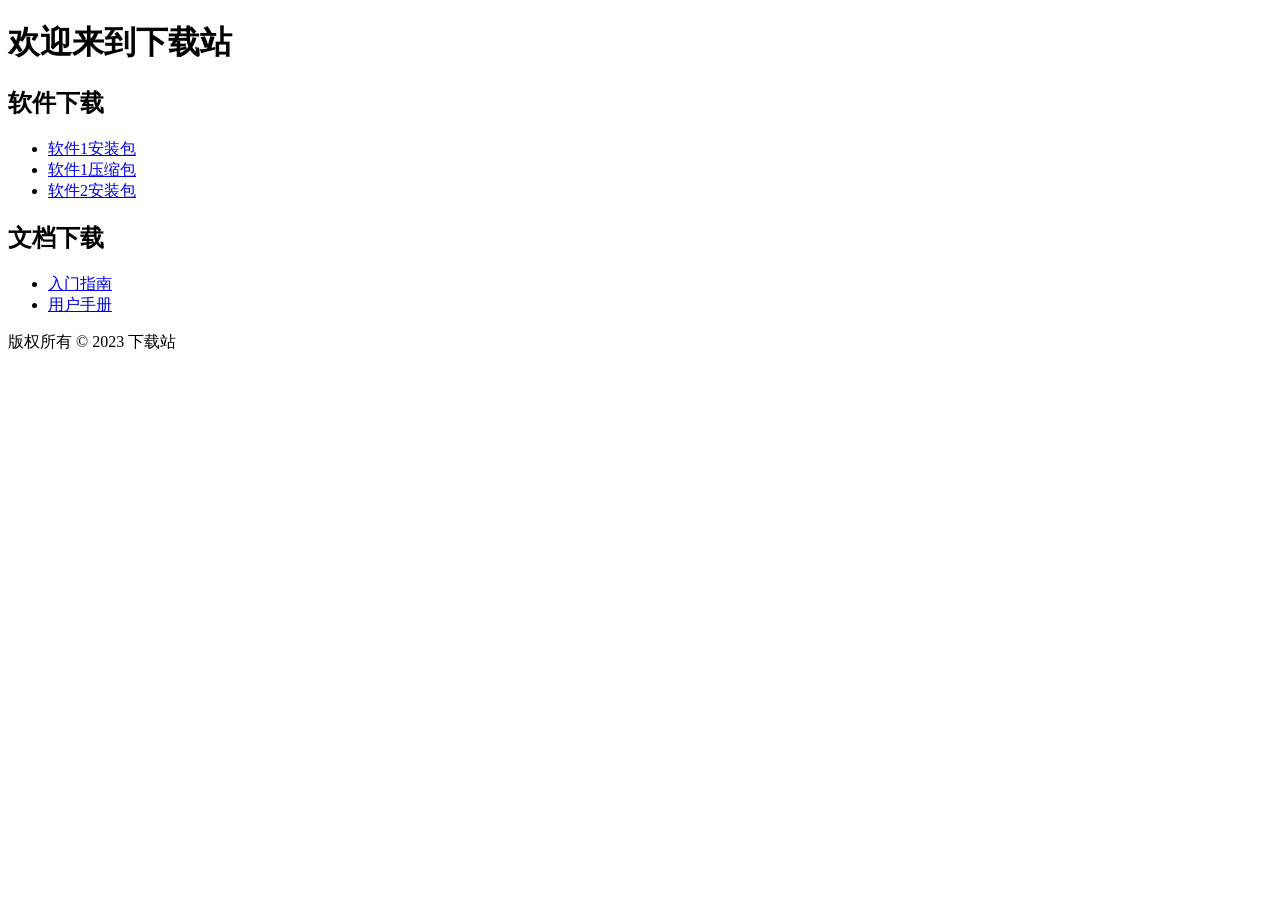
==== download/index.html @ 1d5a21d5 "Create index.html" ====
<!DOCTYPE html>
<html lang="en">
<head>
    <meta charset="UTF-8">
    <title>下载站</title>
</head>
<body>
    <header>
        <h1>欢迎来到下载站</h1>
    </header>
    
    <main>
        <h2>软件下载</h2>
        <ul>
            <li>
                <a href="https://example.com/software/setup.exe">软件1安装包</a>
            </li>
            <li>
                <a href="https://example.com/software/software1.zip">软件1压缩包</a>
            </li>
            <li>
                <a download href="https://example.com/software/software2.exe">软件2安装包</a>
            </li>
        </ul>
        
        <h2>文档下载</h2>
        <ul>
            <li>
                <a href="https://example.com/docs/GettingStarted.docx">入门指南</a>
            </li>
            <li>
                <a href="https://example.com/docs/UserManual.pdf">用户手册</a>
            </li>
        </ul>
    </main>
    
    <footer>
        <p>版权所有 &copy; 2023 下载站</p>
    </footer>
</body>
</html>
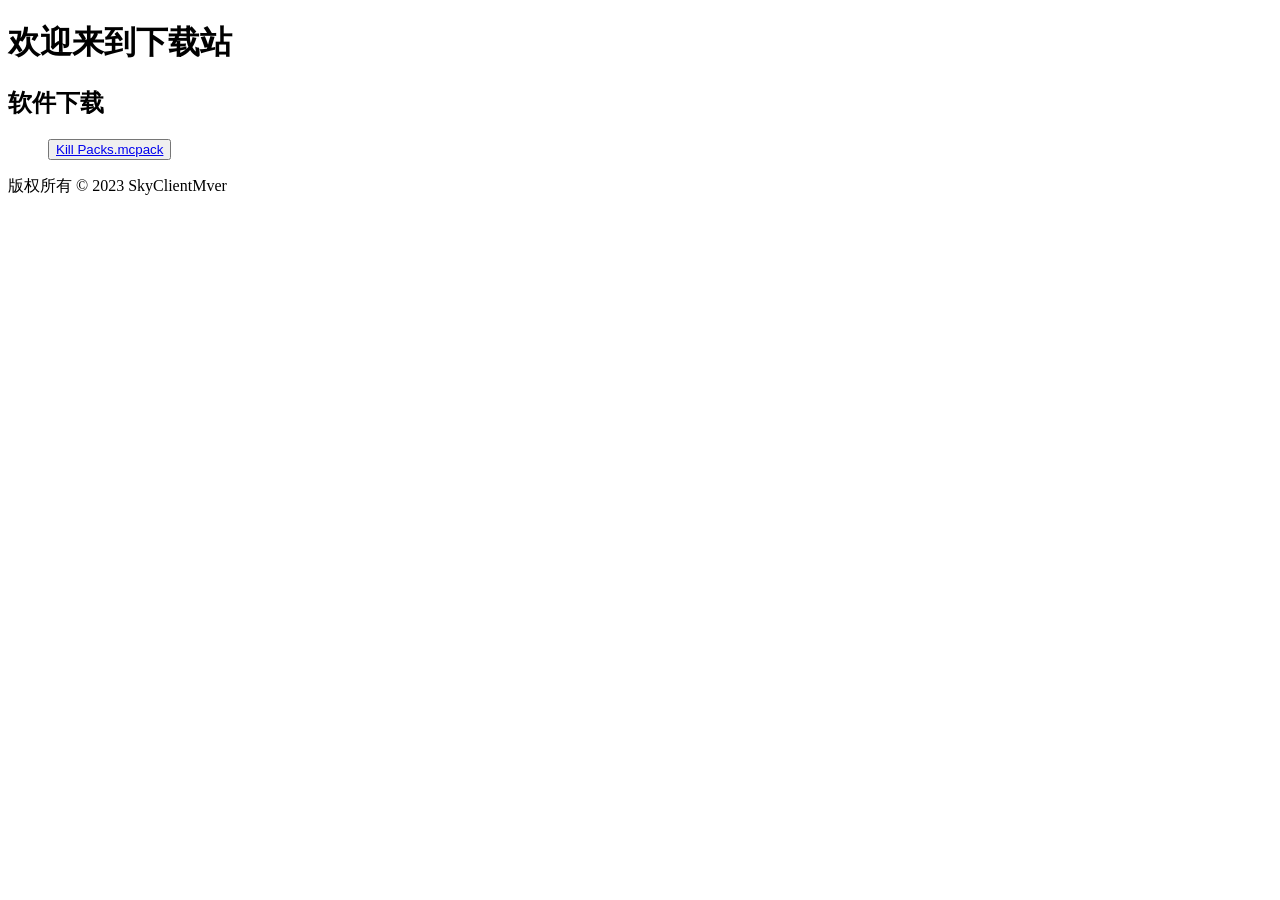
==== commit 8f8e3bd6: "Update index.html" ====
--- a/download/index.html
+++ b/download/index.html
@@ -12,30 +12,14 @@
     <main>
         <h2>软件下载</h2>
         <ul>
-            <li>
-                <a href="https://example.com/software/setup.exe">软件1安装包</a>
-            </li>
-            <li>
-                <a href="https://example.com/software/software1.zip">软件1压缩包</a>
-            </li>
-            <li>
-                <a download href="https://example.com/software/software2.exe">软件2安装包</a>
-            </li>
-        </ul>
-        
-        <h2>文档下载</h2>
-        <ul>
-            <li>
-                <a href="https://example.com/docs/GettingStarted.docx">入门指南</a>
-            </li>
-            <li>
-                <a href="https://example.com/docs/UserManual.pdf">用户手册</a>
-            </li>
+            <button class="download-btn">
+  <a href="/file" download>Kill Packs.mcpack</a>
+</button>
         </ul>
     </main>
     
     <footer>
-        <p>版权所有 &copy; 2023 下载站</p>
+        <p>版权所有 &copy; 2023 SkyClientMver</p>
     </footer>
 </body>
 </html>
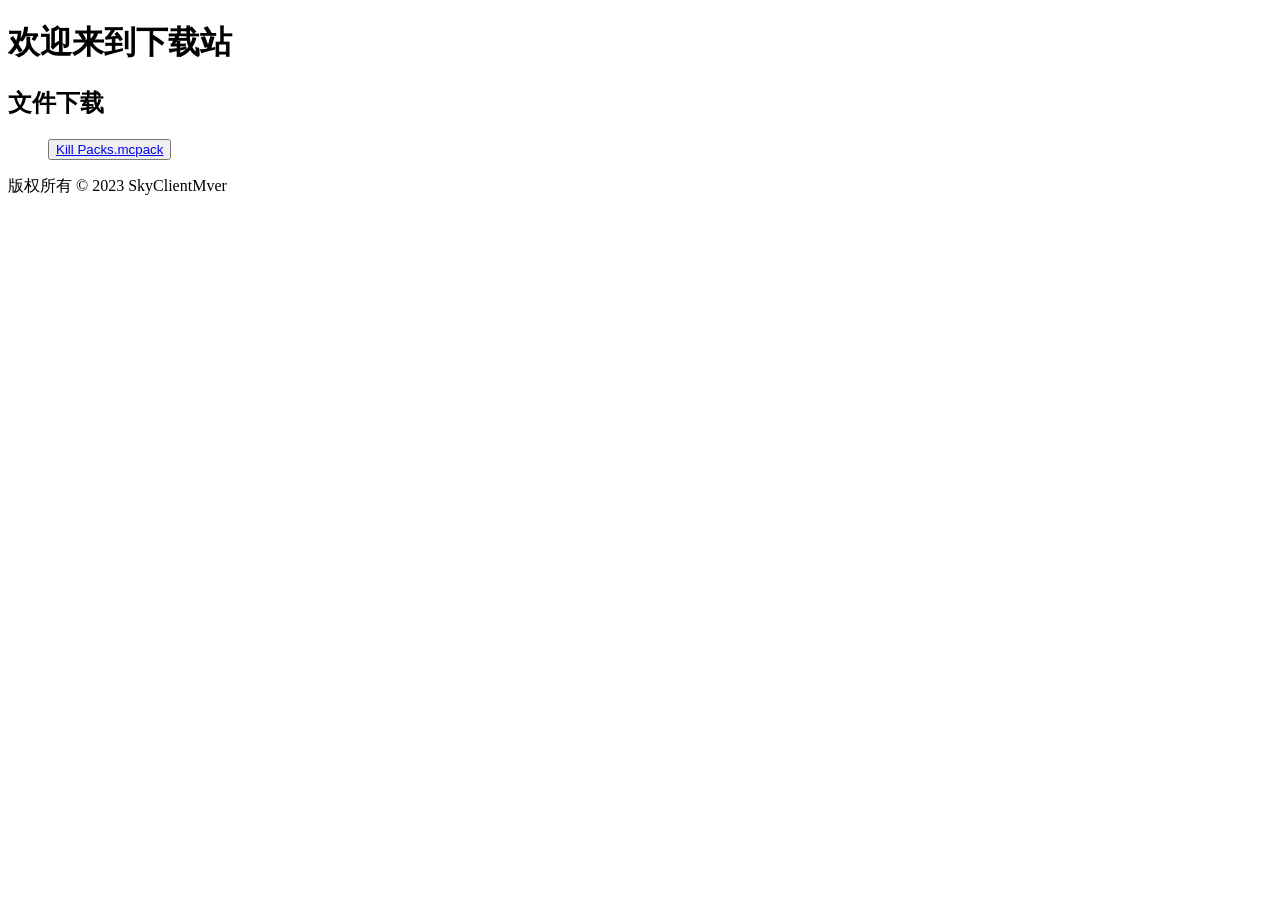
==== commit 400f5d8e: "Update index.html Signed-off-by: DirtyMange365 <130762491+DirtyMange365@users.noreply.github.com>" ====
--- a/download/index.html
+++ b/download/index.html
@@ -10,10 +10,10 @@
     </header>
     
     <main>
-        <h2>软件下载</h2>
+        <h2>文件下载</h2>
         <ul>
             <button class="download-btn">
-  <a href="/file" download>Kill Packs.mcpack</a>
+  <a href="/file/Kill Packs.mcpack" download>Kill Packs.mcpack</a>
 </button>
         </ul>
     </main>
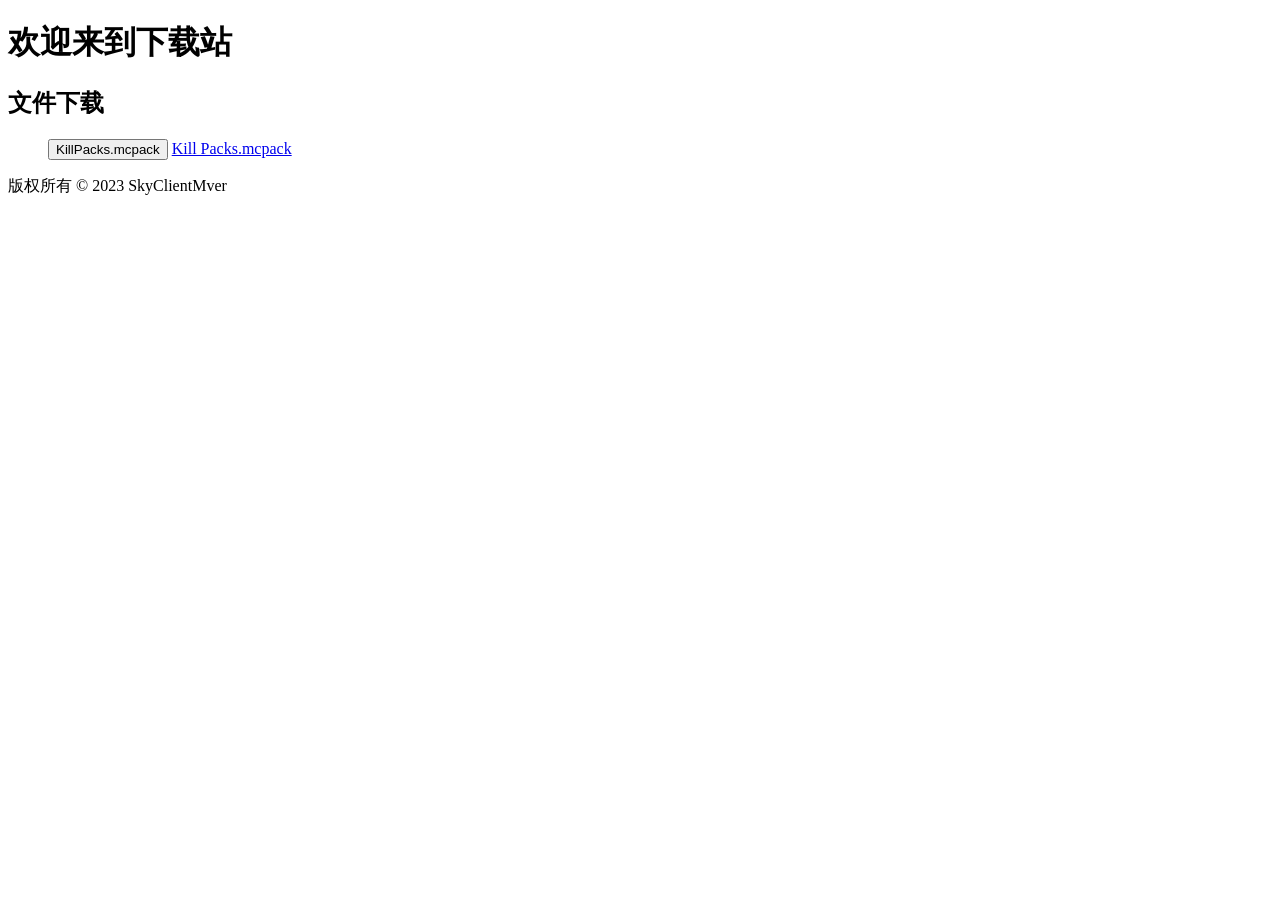
==== commit 835f44ab: "Update index.html Signed-off-by: DirtyMange365 <130762491+DirtyMange365@users.noreply.github.com>" ====
--- a/download/index.html
+++ b/download/index.html
@@ -12,7 +12,7 @@
     <main>
         <h2>文件下载</h2>
         <ul>
-            <button class="download-btn">
+            <button id="myButton">KillPacks.mcpack</button>
   <a href="/file/Kill Packs.mcpack" download>Kill Packs.mcpack</a>
 </button>
         </ul>
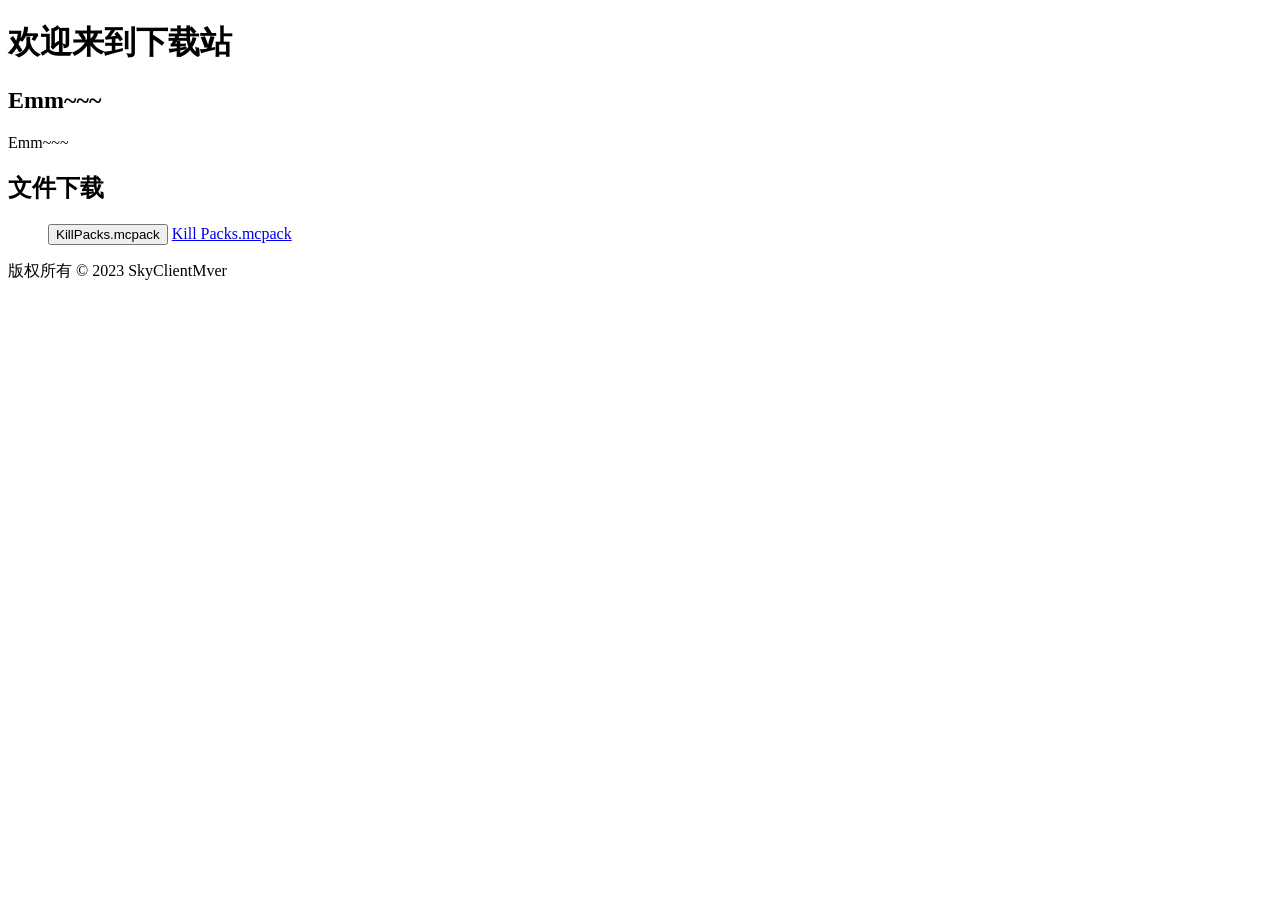
==== commit 034e6c81: "Update index.html Signed-off-by: DirtyMange365 <130762491+DirtyMange365@users.noreply.github.com>" ====
--- a/download/index.html
+++ b/download/index.html
@@ -10,6 +10,9 @@
     </header>
     
     <main>
+        <div class="box">
+        <h2>Emm~~~</h2>
+        <p>Emm~~~</p>
         <h2>文件下载</h2>
         <ul>
             <button id="myButton">KillPacks.mcpack</button>
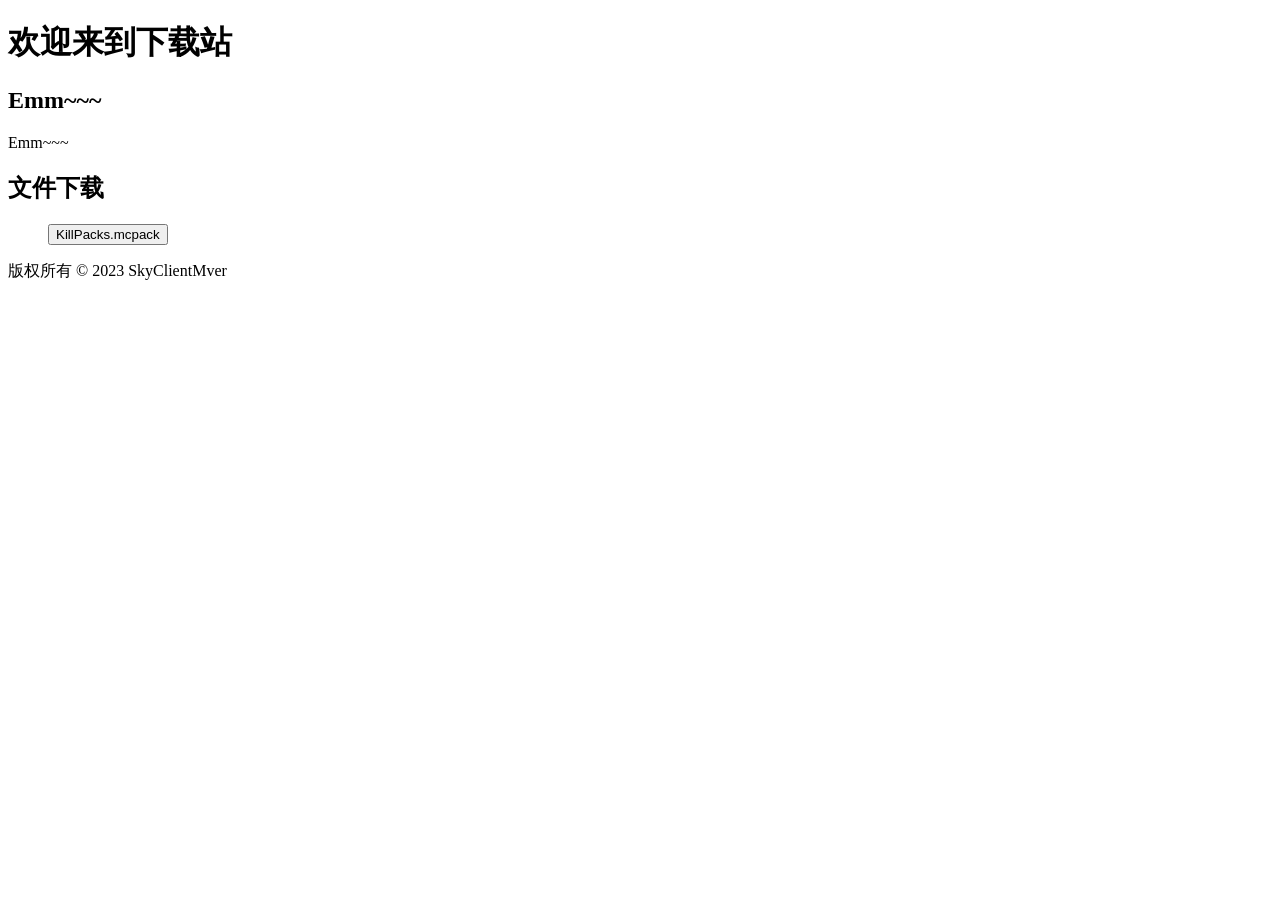
==== commit 87ac0344: "Update index.html Signed-off-by: DirtyMange365 <130762491+DirtyMange365@users.noreply.github.com>" ====
--- a/download/index.html
+++ b/download/index.html
@@ -16,7 +16,6 @@
         <h2>文件下载</h2>
         <ul>
             <button id="myButton">KillPacks.mcpack</button>
-  <a href="/file/Kill Packs.mcpack" download>Kill Packs.mcpack</a>
 </button>
         </ul>
     </main>
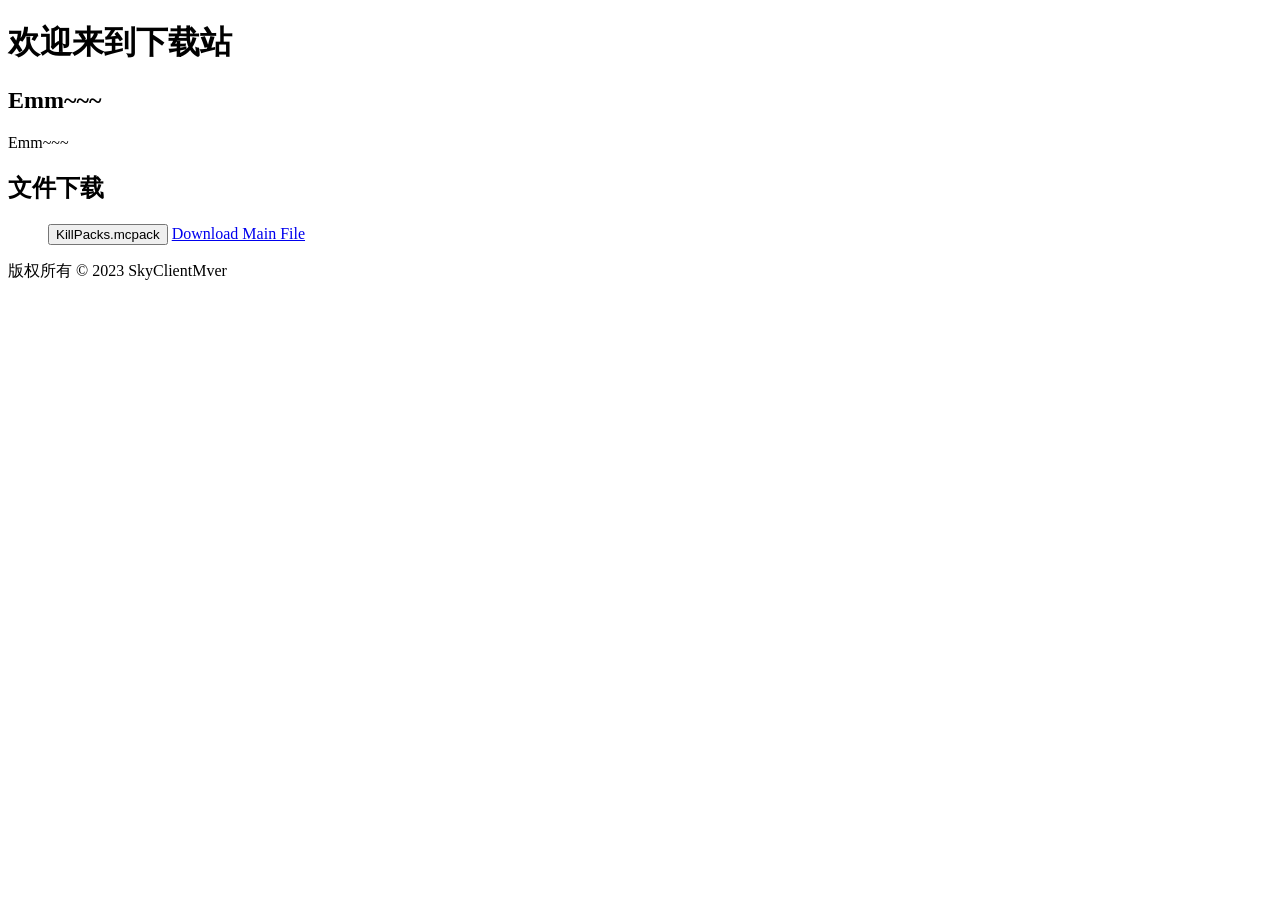
==== commit 94fa8705: "Update index.html Signed-off-by: DirtyMange365 <130762491+DirtyMange365@users.noreply.github.com>" ====
--- a/download/index.html
+++ b/download/index.html
@@ -16,6 +16,7 @@
         <h2>文件下载</h2>
         <ul>
             <button id="myButton">KillPacks.mcpack</button>
+            <a href="\file\Kill Packs.mcpack" download>Download Main File</a>
 </button>
         </ul>
     </main>
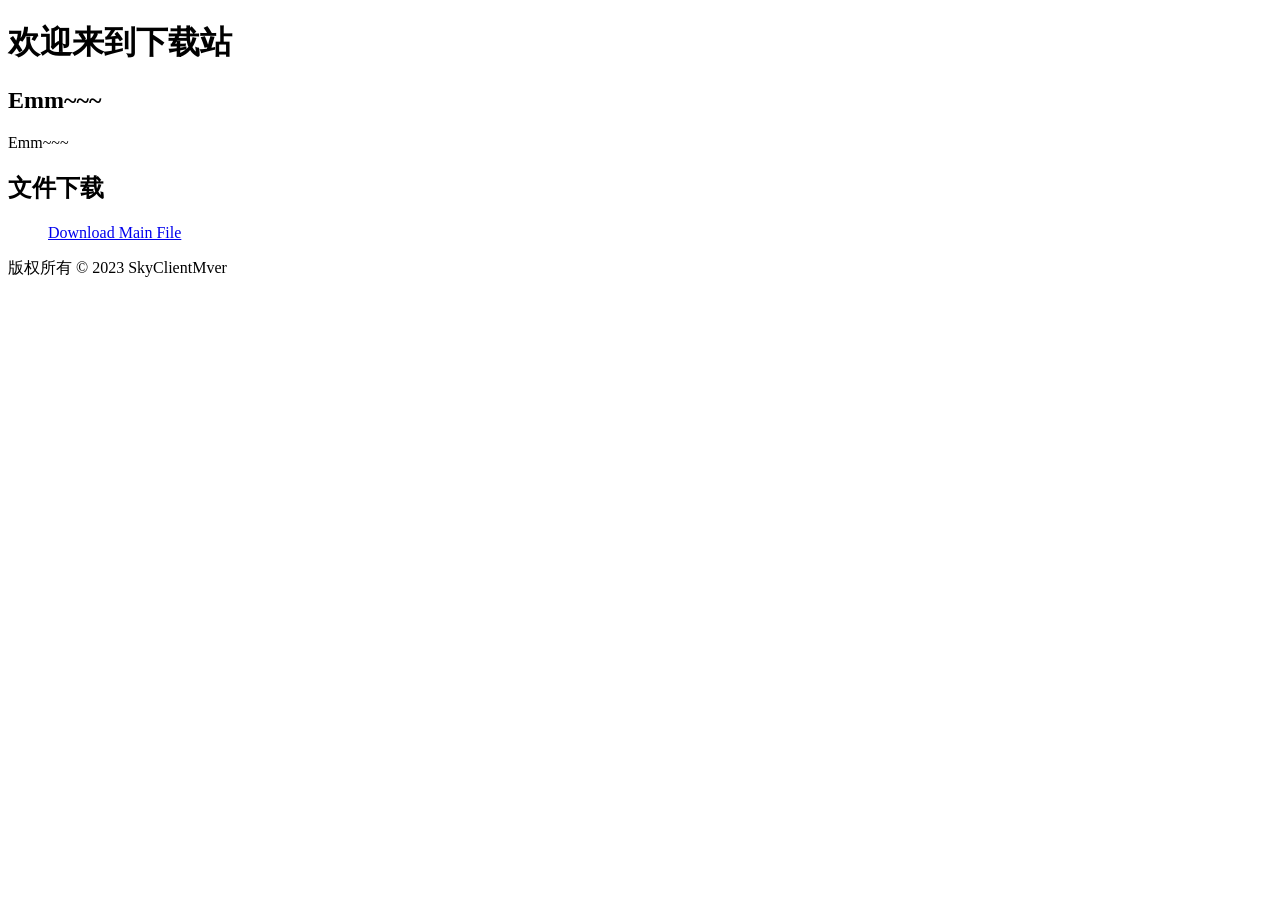
==== commit d72fe905: "Update index.html Signed-off-by: DirtyMange365 <130762491+DirtyMange365@users.noreply.github.com>" ====
--- a/download/index.html
+++ b/download/index.html
@@ -15,7 +15,6 @@
         <p>Emm~~~</p>
         <h2>文件下载</h2>
         <ul>
-            <button id="myButton">KillPacks.mcpack</button>
             <a href="\file\Kill Packs.mcpack" download>Download Main File</a>
 </button>
         </ul>
